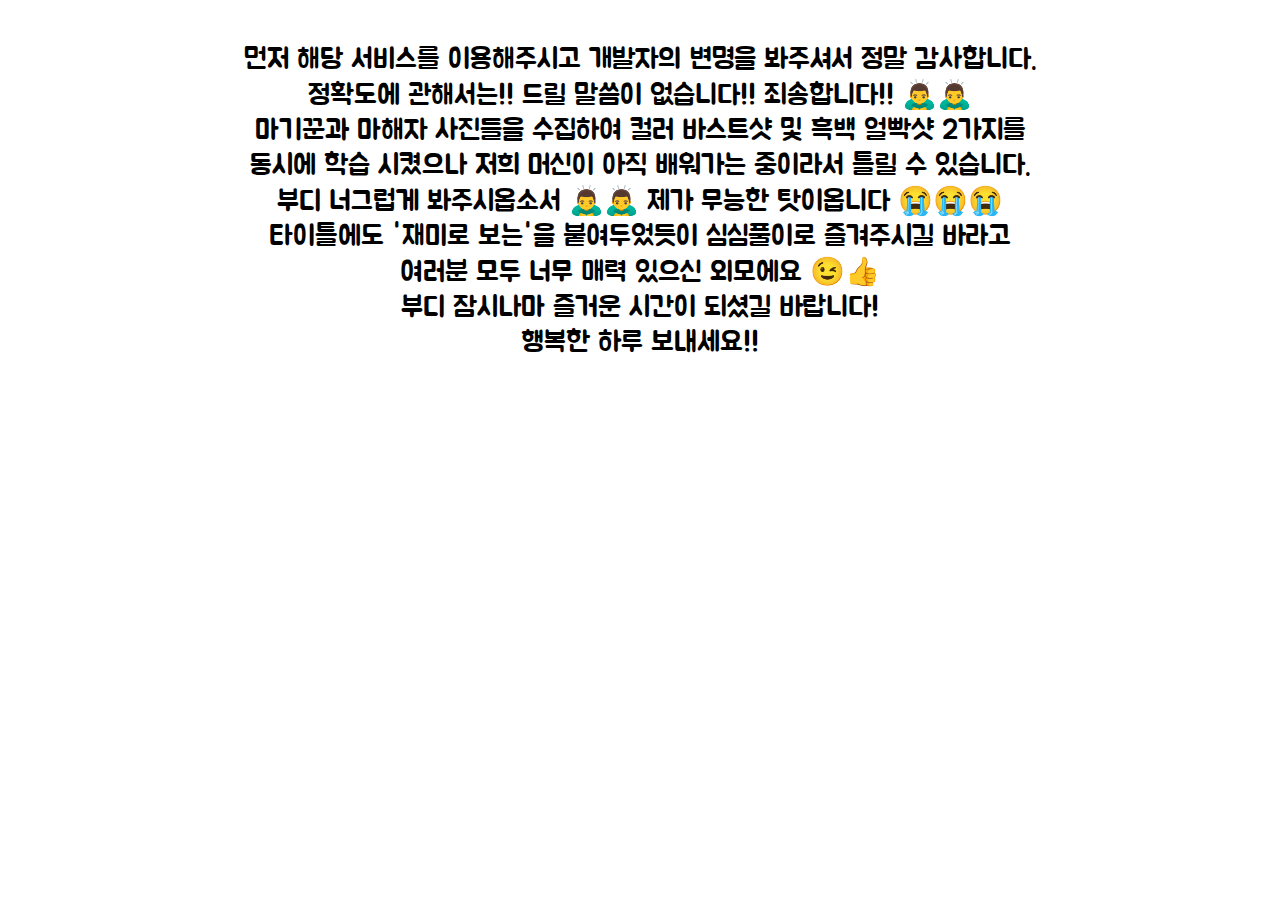
==== excuse.html @ cf5d314c "개발자의 변명 / 재미로 보는 추가" ====
<!DOCTYPE html>
<html lang="ko">

<head>
    <meta charset="UTF-8">
    <meta http-equiv="X-UA-Compatible" content="IE=edge">
    <meta name="viewport" content="width=device-width, initial-scale=1.0">
    <title>개발자의 변명</title>
    <link rel="stylesheet" href="style.css">
</head>

<body class="excuse">
    <br>
    먼저 해당 서비스를 이용해주시고 개발자의 변명을 봐주셔서 정말 감사합니다.<br>
    정확도에 관해서는!! 드릴 말씀이 없습니다!! 죄송합니다!! 🙇‍♂️🙇‍♂️<br>
    마기꾼과 마해자 사진들을 수집하여 컬러 바스트샷 및 흑백 얼빡샷 2가지를<br>
    동시에 학습 시켰으나 저희 머신이 아직 배워가는 중이라서 틀릴 수 있습니다.<br>
    부디 너그럽게 봐주시옵소서 🙇‍♂️🙇‍♂️ 제가 무능한 탓이옵니다 😭😭😭<br>
    타이틀에도 '재미로 보는'을 붙여두었듯이 심심풀이로 즐겨주시길 바라고<br>
    여러분 모두 너무 매력 있으신 외모에요 😉👍<br>
    부디 잠시나마 즐거운 시간이 되셨길 바랍니다!<br>
    행복한 하루 보내세요!!

</body>

</html>
---- style.css ----
@import url("https://fonts.googleapis.com/css2?family=Jua&display=swap");

html {
  font-size: 14px;
  font-family: "Jua", sans-serif;
  word-break: keep-all;
}

body {
  font-family: "Jua", sans-serif;
  background-color: #ffffff;
}

h1 {
  font-size: 3rem;
}

h2 {
  margin: auto;
  max-width: 80%;
  text-align: center;
  color: #031230;
}

#upload {
  width: 40%;
  margin: 0 auto;
}

.file-upload {
  /*background-color: #ffffff;*/

  padding: 3% 3%;
  margin: 0 auto;
  border-radius: 10px;
  /*border: solid 1.5px #f6f7fa;*/
  background-color: #f6f7fa;
}

.file-upload-btn {
  width: 100%;
  margin: 0;
  color: #fff;
  background: #1fb264;
  border: none;
  padding: 10px;
  border-radius: 4px;
  border-bottom: 4px solid #15824b;
  transition: all 0.2s ease;
  outline: none;
  text-transform: uppercase;
  font-weight: 700;
}

.file-upload-btn:hover {
  background: #1aa059;
  color: #ffffff;
  transition: all 0.2s ease;
  cursor: pointer;
}

.file-upload-btn:active {
  border: 0;
  transition: all 0.2s ease;
}

.file-upload-content {
  display: none;
  text-align: center;
}

.file-upload-input {
  position: absolute;
  margin: 0 auto;
  padding: 0;
  width: 100%;
  height: 100%;
  outline: none;
  opacity: 0;
  cursor: pointer;
}

.image-upload-wrap {
  width: 57%;
  margin: 0 auto;
  position: relative;
  object-fit: contain;
  border-radius: 20px;
  border: dashed 1.5px #35465d;
  background-color: #ffffff;
}

.image-dropping,
.image-upload-wrap:hover {
  background-color: #35465d;
  border: 1.5px dashed #ffffff;
}

.image-title-wrap {
  padding: 10px 15px 15px 15px;
  color: #222;
}

.drag-text {
  text-align: center;
}

.drag-text h3 {
  width: 50%;
  font-weight: 100;
  text-transform: uppercase;
  font-size: 1.5rem;
  line-height: 1.53;
  text-align: center;
  color: #35465d;
  margin: 0 auto;
}

.file-upload-image {
  max-height: 60%;
  max-width: 60%;
  border-radius: 50px;
  margin: auto;
  padding: 20px;
}

.remove-image {
  width: 220px;
  margin: 0;
  margin-top: 10px;
  font-size: 1.5rem;
  color: #fff;
  background:
    /*#cd4535;*/
    rgb(70, 144, 100);
  border: none;
  padding: 10px;
  border-radius: 20px;
  border-bottom: 4px solid
    /*#b02818;*/
    rgb(20, 100, 88);
  transition: all 0.2s ease;
  outline: none;
  text-transform: uppercase;
  font-weight: 700;
}

.remove-image:hover {
  background:
    /*#c13b2a;*/
    rgb(39, 122, 100);
  color: #fff;
  transition: all 0.2s ease;
  cursor: pointer;
}

.remove-image:active {
  border: 0;
  transition: all 0.2s ease;
}

/*
.nav-distance {
  padding: 2.1% 7.7%;
}

.navbar-brand {
  font-size: 1.25rem;
  font-family: NanumSquareR;
  line-height: 1.68;
  text-align: left;
  color: #35465d;
}

.navbar-toggler {
  border-color: #ffffff;
}
*/

.section {
  margin-top: 4rem;
}

.title {
  line-height: 1.67;
  text-align: center;
  color: #35465d;
}

.subtitle {
  line-height: 1.53;
  text-align: center;
  color: #35465d;
}

.youtube {
  font-size: 1.5rem;
  line-height: 1.71;
  text-align: center;
}

.youtube-icon {
  width: 3rem;
}

.upload {
  width: 20%;
}

.mbti {
  display: flex;
  padding-top: 0.2rem;
  padding-left: 2rem;
  padding-right: 2rem;
  align-items: center;
}

.mbti-type {
  font-size: 1.5rem;
  padding-right: 1rem;
  width: 15%;
  text-align: left;
  vertical-align: middle;
}

.graph {
  display: flex;
  width: 85%;
  height: 2rem;
  background: #eee;
  border-bottom: 1px solid #aaa;
  border-right: 1px solid #aaa;
  border-radius: 1.2rem;
}

.graph span {
  display: inline-block;
  width: 100%;
  height: 2rem;
  line-height: 2rem;
  text-align: right;
  background: violet;
  border-radius: 1.2rem;
  border-bottom: 1px solid #aaa;
  border-right: 1px solid #aaa;
  box-sizing: border-box;
  color: #000;
  animation: stack 2s 1;
}

@keyframes spin {
  100% {
    transform: rotate(360deg);
  }
}

.spinner {
  display: inline-block;
  width: 50px;
  height: 50px;
  border: 5px solid green;
  border-color: green transparent transparent;
  border-radius: 50%;
  animation: spin 1s linear infinite;
}

.gender-container {
  padding-top: 15px;
  padding-bottom: 15px;
  align-items: center;
}

.gender-sort {
  display: flex;
  justify-content: center;
  align-items: center;
}

#gender-label {
  margin-left: 10px;
  margin-right: 10px;
}

.gender {
  align-items: center;
  text-align: center;
  font-size: 1.3rem;
  text-shadow: -1px 0px black, 0px 1px black, 1px 0px black, 0px -1px black;
}

@media screen and (max-width: 600px) {
  html {
    font-size: 12px;
  }

  .navbar-brand {
    font-size: 2rem;
  }

  .remove-image {
    font-size: 1.5rem;
    width: 200px;
  }
}

/* 젠더 토글 스위치 */

* {
  box-sizing: border-box;
}

label {
  cursor: pointer;
  display: inline-block;
  width: 90px;
  height: 41px;
  box-shadow: 0 0 0 4px #e5e9ea inset;
  border-radius: 30px;
  position: relative;
}

.knob {
  position: absolute;
  width: 41px;
  top: 0;
  left: 0;
  height: 41px;
  border-radius: 50%;
  box-shadow: 0 0 0 4px #f470a7 inset;
  background-color: #fbd4e6;
  transition: 0.3s;
}

.knob>i {
  position: absolute;
  width: 4px;
  height: 18px;
  top: 100%;
  background-color: #f470a7;
  left: calc(50% - 2px);
}

.knob>i:before,
.knob>i:after {
  width: 6px;
  position: absolute;
  top: 42%;
  content: "";
  height: 4px;
  background-color: #f470a7;
}

.knob>i:before {
  left: 4px;
}

.knob>i:after {
  left: -6px;
}

input:checked+label>.knob {
  box-shadow: 0 0 0 4px #a1c6dd inset;
  background-color: #e2ecf4;
  transform: translateX(49px) rotate(-140deg);
}

input:checked+label>.knob>i {
  background-color: #a1c6dd;
}

input:checked+label>.knob>i:after,
input:checked+label>.knob>i:before {
  background-color: #a1c6dd;
}

input:checked+label>.knob>i:after {
  top: 14.5px;
  width: 12px;
  left: -7px;
  transform: rotate(45deg);
}

input:checked+label>.knob>i:before {
  top: 13px;
  width: 12px;
  left: 0px;
  transform: rotate(134deg);
}

#gender {
  display: none;
}

h3,
h6 {
  margin-top: 10px;
  text-align: center;
}

footer>h3 {
  color: red;
}

h4 {
  margin-top: 10px;
}

h6 {
  color: gray;
}

footer>a {
  text-decoration: none;
  color: #aaa;

}

footer>a>h3 {
  font-size: 1.5rem;
}

footer>a>h3:hover {
  color: red;
}

.ad-banner {
  width: 320px;

  margin: 0 auto;
}

.percent>h1 {
  font-size: 4rem;
}

.excuse {
  font-size: 2rem;
  text-align: center;
}
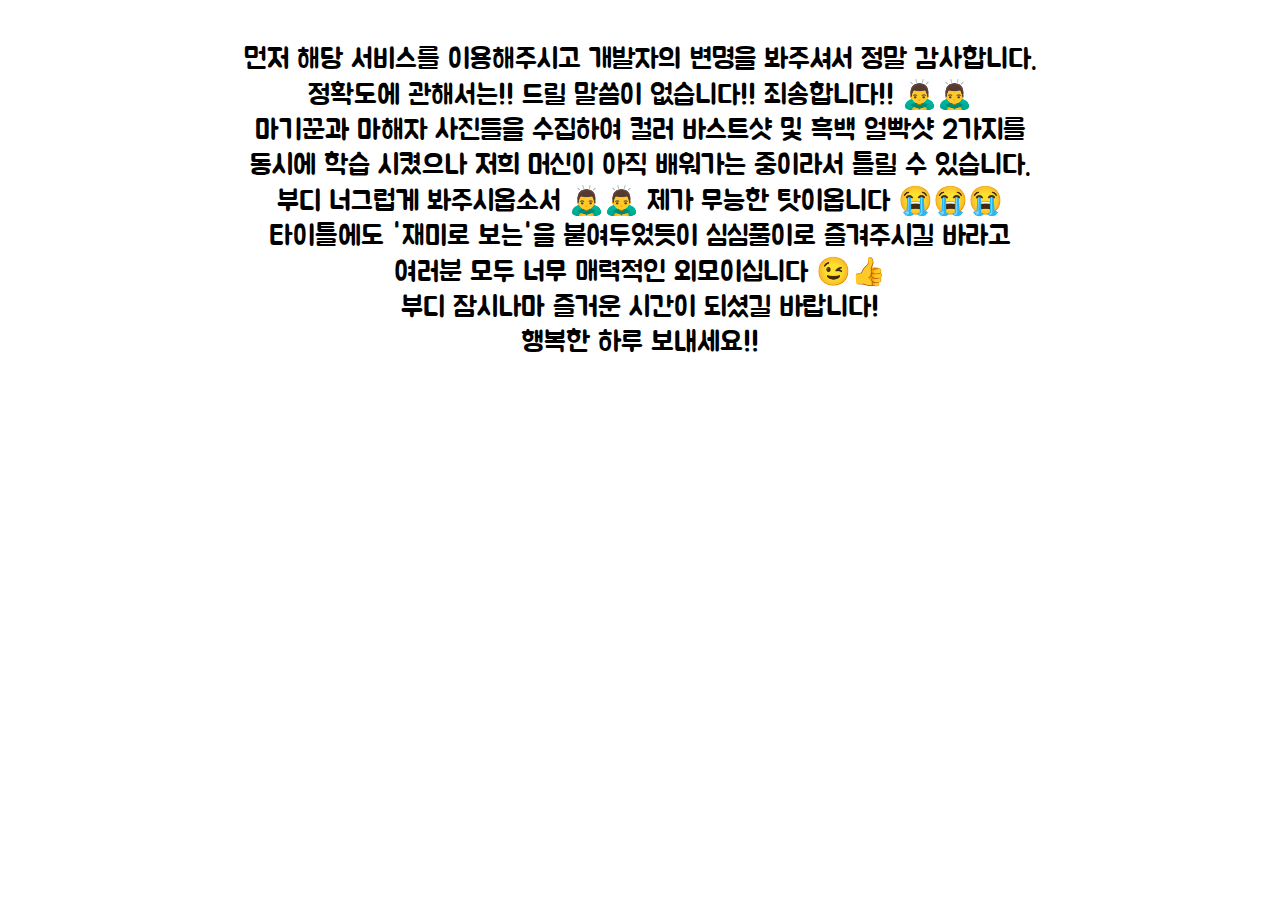
==== commit 7cee202c: "파비콘 추가" ====
--- a/excuse.html
+++ b/excuse.html
@@ -17,7 +17,7 @@
     동시에 학습 시켰으나 저희 머신이 아직 배워가는 중이라서 틀릴 수 있습니다.<br>
     부디 너그럽게 봐주시옵소서 🙇‍♂️🙇‍♂️ 제가 무능한 탓이옵니다 😭😭😭<br>
     타이틀에도 '재미로 보는'을 붙여두었듯이 심심풀이로 즐겨주시길 바라고<br>
-    여러분 모두 너무 매력 있으신 외모에요 😉👍<br>
+    여러분 모두 너무 매력적인 외모이십니다 😉👍<br>
     부디 잠시나마 즐거운 시간이 되셨길 바랍니다!<br>
     행복한 하루 보내세요!!
 
